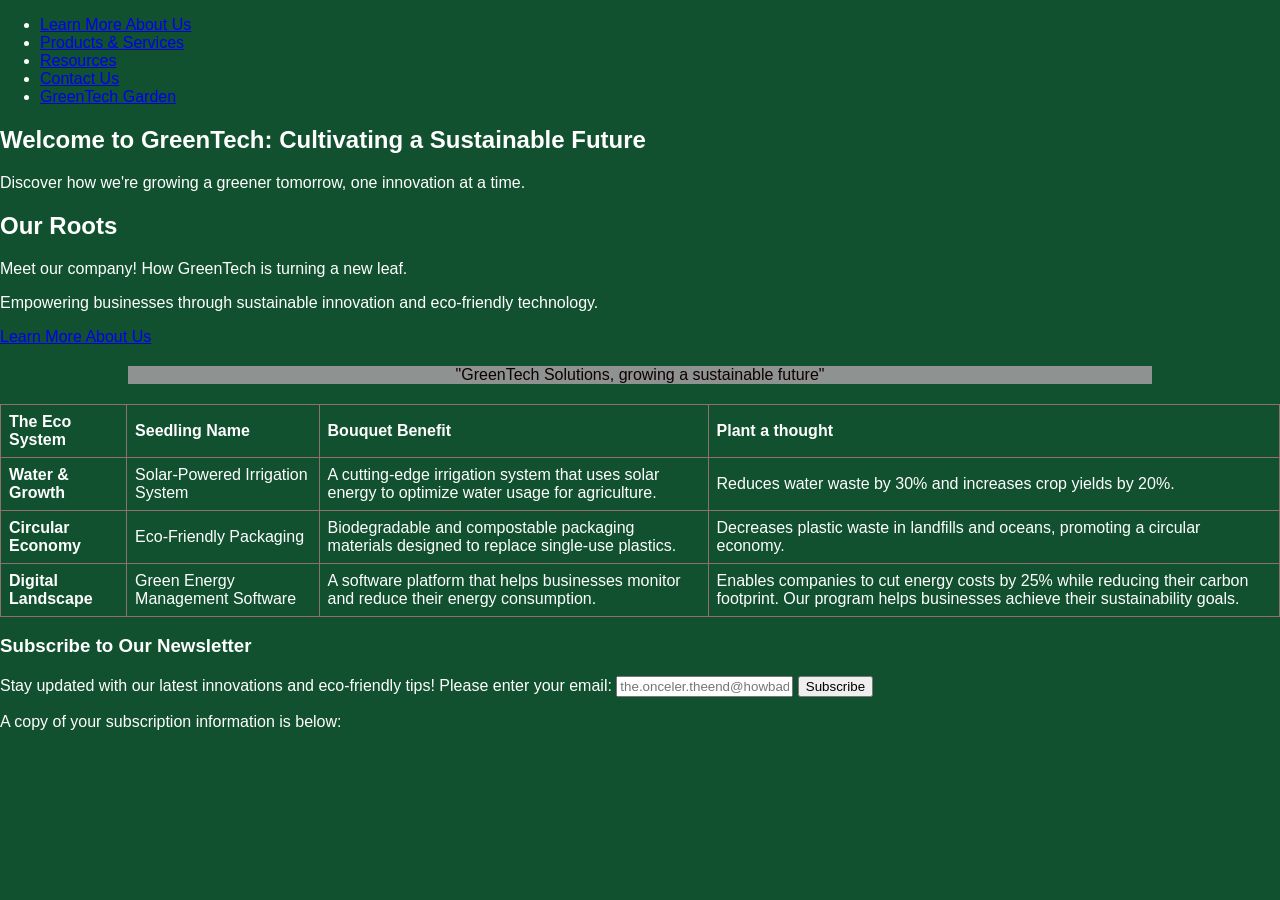
==== index.html @ 4842722d ""Oh, hi." As Cartman would say lol, I attempted to fix the issue where the table and newsletter were" ====
<!-- followed the base code from my web-project to help stremline the project -->
<!DOCTYPE html>
<html lang="en">
<head>
    <meta charset="UTF-8">
    <meta name="viewport" content="width=device-width, initial-scale=1.0">
    <title>Our Roots</title>
    <link rel="stylesheet" href="css/style.css">  
</head>
    <!--Addeed color under head-->
<body style="background-color: #12512f; color: white;" >
    <header class="top-banner">
        <nav>
            <ul> 
                <li><a href="greentech/about.html">Learn More About Us</a></li>
                <li><a href="greentech/product.html">Products & Services</a></li>
                <li><a href="greentech/blog.html">Resources</a></li>
                <li><a href="greentech/contact.html">Contact Us</a></li>
                <li><a href="greentech/greenhouse.html">GreenTech Garden</a></li>
            </ul>
        </nav>
    </header>
    <!--Need Hero Section for requirements-->
    <main>
        <section class="hero-section">
            <h1 class="hero-title">Welcome to GreenTech: Cultivating a Sustainable Future</h1>
            <p class="hero-subtitle">Discover how we're growing a greener tomorrow, one innovation at a time.</p>
            
            <h2 class="center-title">Our Roots</h2>
            <p class="centered-paragraph">Meet our company! How GreenTech is turning a new leaf. </p>
            <p class="mission-statement"> Empowering businesses through sustainable innovation and eco-friendly technology.</p>
            <div class="call-to-action">
                <a href="greentech/about.html" class="cta-button">Learn More About Us</a>
            </div>
        </section>
        <section class="table-container">
            <table class="eco-innovation-table">
                <!--Adjust caption for the table...I dont love it, but I need to focus on major features -->
                <caption>"GreenTech Solutions, growing a sustainable future"</caption>
                <thead>
                    <tr>
                        <th scope="col">The Eco System</th>
                        <th scope="col">Seedling Name</th>
                        <th scope="col">Bouquet Benefit</th>
                        <th scope="col">Plant a thought</th>
                    </tr>
                </thead>
                <tbody>
                    <tr>
                        <th scope="row">Water & Growth</th>
                        <td>Solar-Powered Irrigation System</td>
                        <td>A cutting-edge irrigation system that uses solar energy to optimize water usage for agriculture.</td>
                        <td>Reduces water waste by 30% and increases crop yields by 20%.</td>
                    </tr>
                    <tr>
                        <th scope="row"> Circular Economy</th>
                        <td>Eco-Friendly Packaging</td>
                        <td>Biodegradable and compostable packaging materials designed to replace single-use plastics.</td>
                        <td>Decreases plastic waste in landfills and oceans, promoting a circular economy.</td>
                    </tr>
                    <tr>
                        <th scope="row">Digital Landscape</th>
                        <td>Green Energy Management Software</td>
                        <td>A software platform that helps businesses monitor and reduce their energy consumption.</td>
                        <td>Enables companies to cut energy costs by 25% while reducing their carbon footprint. Our program helps businesses achieve their sustainability goals.</td>
                    </tr>
                </tbody>
                </table>
        </section>
    </main>
    <!--Need a Newsletter Section-->
    <section class="newsletter-section">
        <h3>Subscribe to Our Newsletter</h3>
        <form id="newsletter-form">
            <label for="user-email">Stay updated with our latest innovations and eco-friendly tips! Please enter your email:</label>
            <input type="email" id="user-email" placeholder="the.onceler.theend@howbadcanibe.com" required>
            <button type="submit" class="submit-button">Subscribe</button>
        </form>
        <p id="subscription-confirmation">A copy of your subscription information is below:</p>
    </section>
    <!--Need a Impact Statistics Section-->
    <script src="java/mainscript.js"></script>
</body>
</html>
---- css/style.css ----
/**copied from the styles.css file in my previous project, modified to fit the plant theme of this companies website.**/
/* Global Styles */
body {
    font-family: 'Bookman Old Style', Tahoma, Geneva, Verdana, sans-serif;
    margin: 0;
    padding: 0;
    background-color: #12512f;
    color: white
}
/* eco-innovation-table styles */
.eco-innovation-table caption {
    width: 80%;
    margin: 20px auto;
    border-collapse: collapse;
    background-color: #969796f1;
    color: rgb(13, 1, 1);
}
.eco-innovation-table {
    border-collapse: collapse;
}
.eco-innovation-table th, .eco-innovation-table td {
    border: 1px solid #8e7070;
    padding: 8px;
    text-align: left;
}
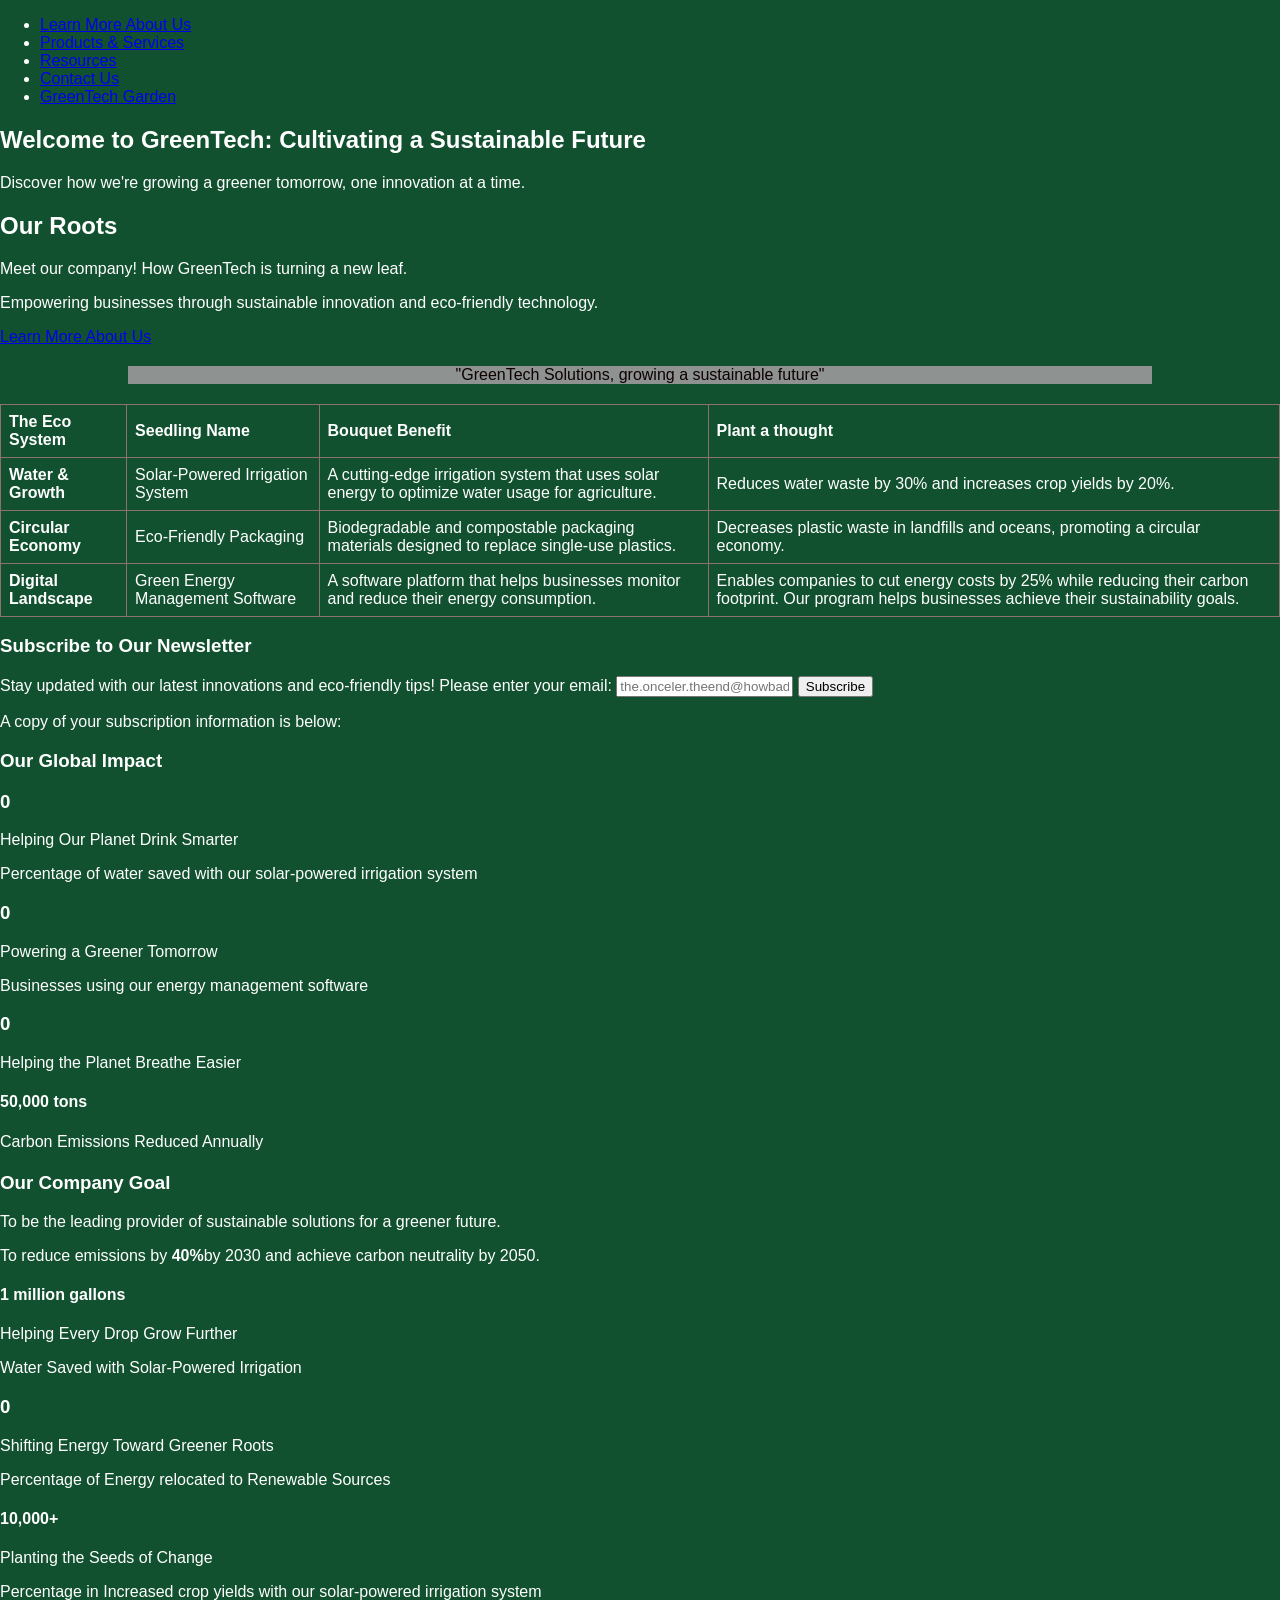
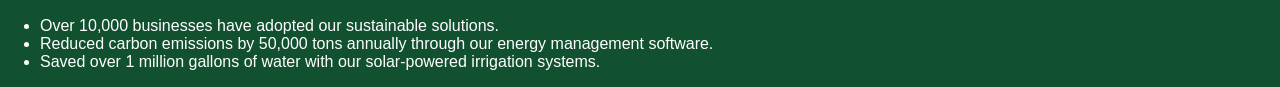
==== commit a5252e72: "I finished my South Park video, and I am now listening to the retrospective of the Cars universe.  I" ====
--- a/index.html
+++ b/index.html
@@ -79,6 +79,56 @@
         <p id="subscription-confirmation">A copy of your subscription information is below:</p>
     </section>
     <!--Need a Impact Statistics Section-->
+    <section class="impact-statistics-section">
+        <h3>Our Global Impact</h3>
+        <div class="stats-grid">
+            <div class="stat-item">
+                <h3 class="stat-number" data-target="30">0</h3>
+                <p>Helping Our Planet Drink Smarter</p>
+                <p>Percentage of water saved with our solar-powered irrigation system</p>
+            </div>
+            <div class="stat-item">
+                <h3 class="stat-number" data-target="23">0</h3>
+                <p>Powering a Greener Tomorrow</p>
+                <p>Businesses using our energy management software</p>
+            </div>
+            <div class="stat-item">
+                <h3 class="stat-number" data-target="25">0</h3>
+                <p>Helping the Planet Breathe Easier</p>
+                <h4>50,000 tons</h4>
+                <p>Carbon Emissions Reduced Annually</p>
+                <h4></h4>
+            </div>
+            <div class="company-goal">
+                <h3>Our Company Goal</h3>
+                <p>To be the leading provider of sustainable solutions for a greener future.</p>
+                <p> To reduce emissions by <strong>40%</strong>by 2030 and achieve carbon neutrality by 2050.</p>
+                <div class="goal-bar-container">
+                    <div class="goal-bar-fill" style="width: 63%;"></div>
+                </div>
+            </div>
+            <div class="stat-item">
+                <h4>1 million gallons</h4>
+                <p>Helping Every Drop Grow Further</p>
+                <p>Water Saved with Solar-Powered Irrigation</p>
+            </div>
+            <div class="stat-item">
+                <h3 class="stat-number" data-target="10">0</h3>
+                <p>Shifting Energy Toward Greener Roots</p>
+                <p>Percentage of Energy relocated to Renewable Sources</p>
+            </div>
+                <div class="stat-item">
+                    <h4>10,000+</h4>
+                    <p>Planting the Seeds of Change</p>
+                    <p>Percentage in Increased crop yields with our solar-powered irrigation system</p>
+                </div>
+        </div>
+        <ul>
+            <li>Over 10,000 businesses have adopted our sustainable solutions.</li>
+            <li>Reduced carbon emissions by 50,000 tons annually through our energy management software.</li>
+            <li>Saved over 1 million gallons of water with our solar-powered irrigation systems.</li>
+        </ul>
+    </section> 
     <script src="java/mainscript.js"></script>
 </body>
 </html>
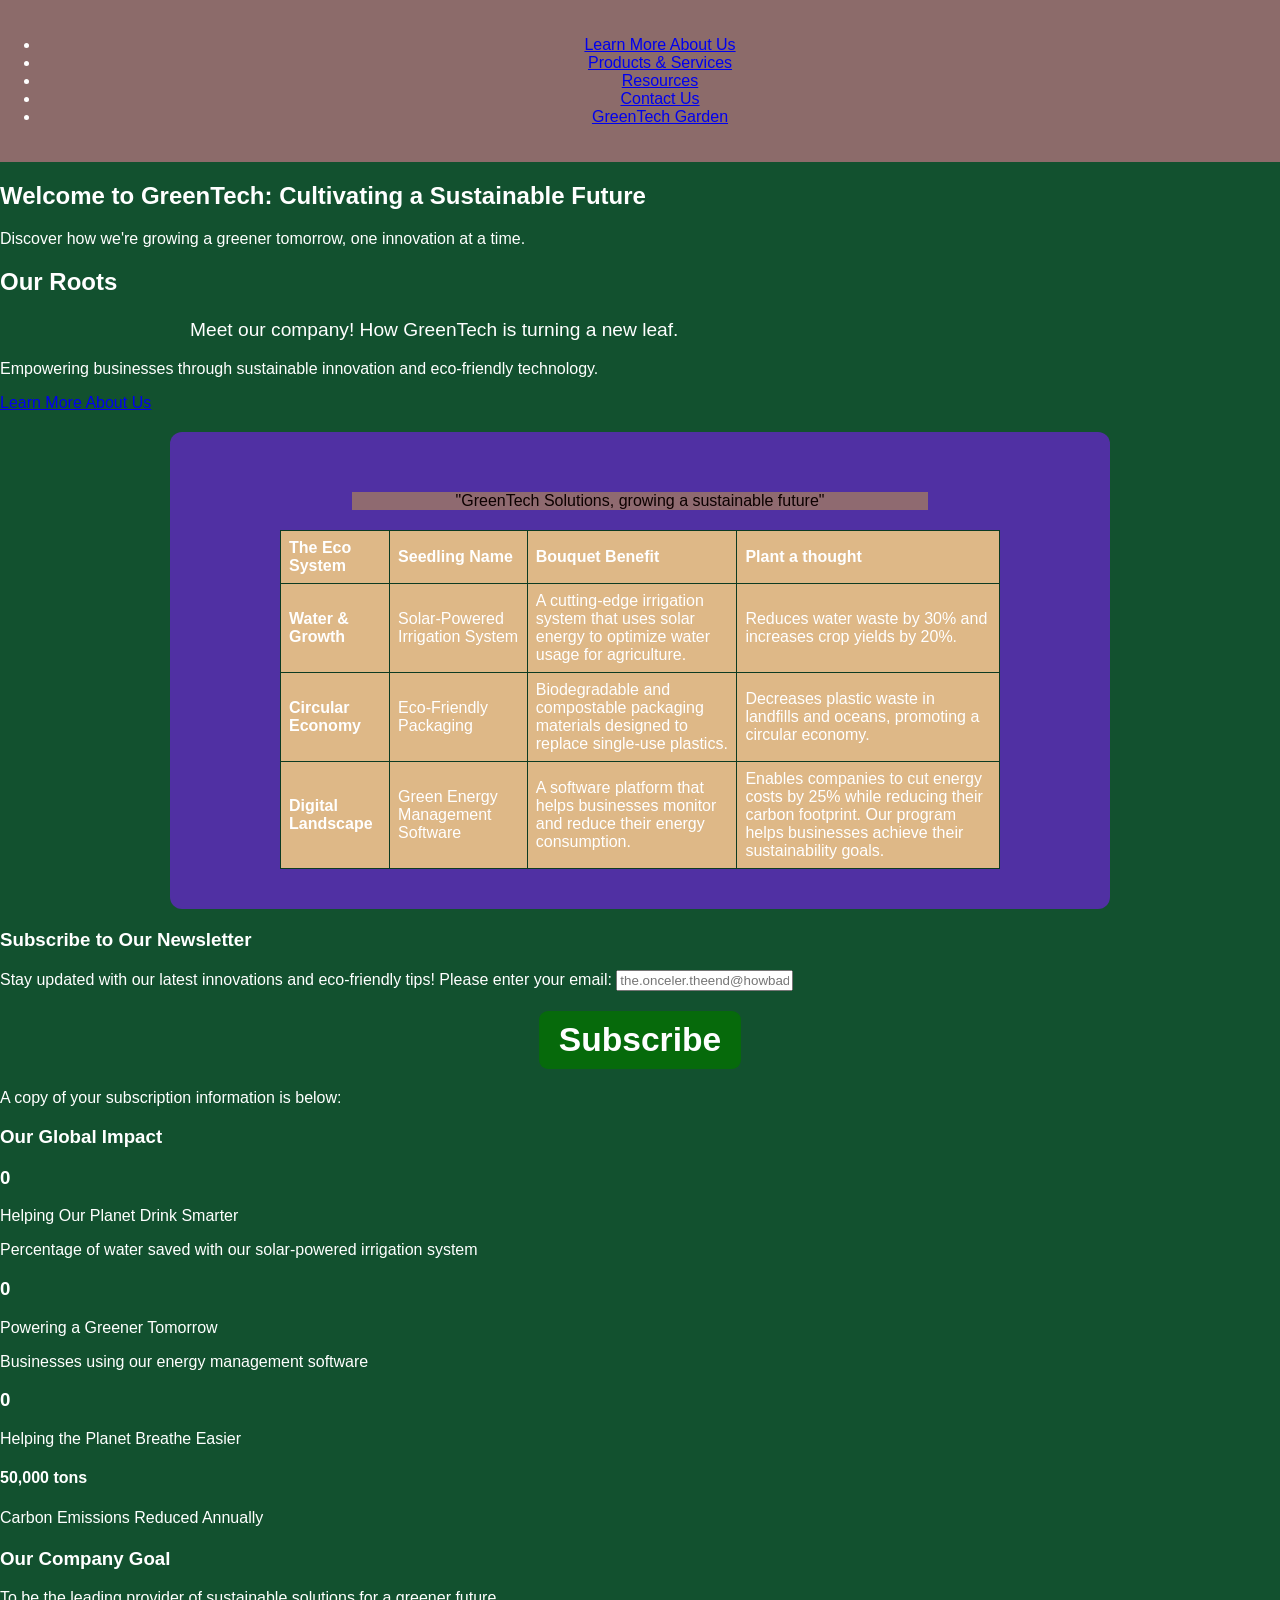
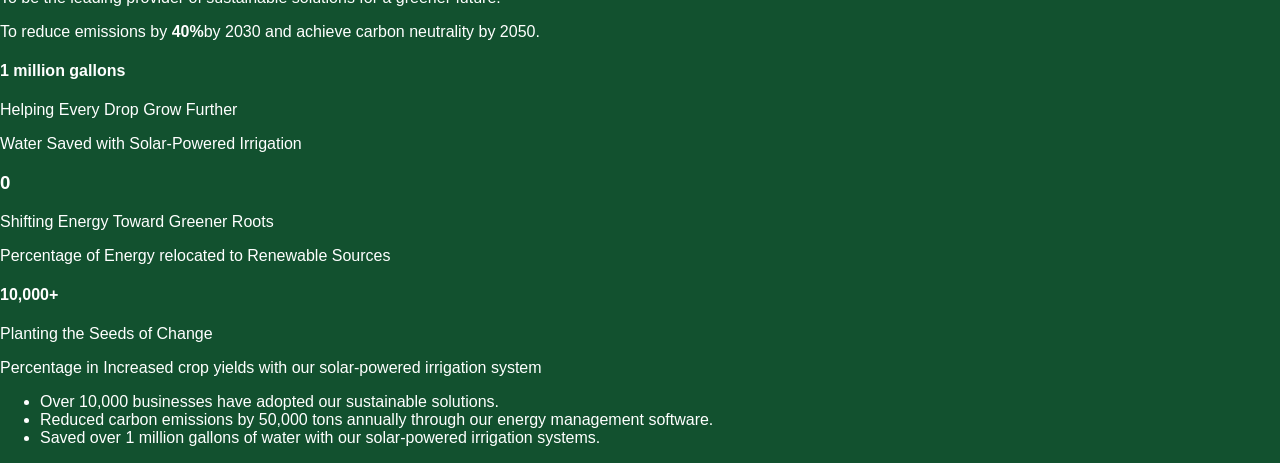
==== commit 70d3188a: "Okay, so I messed with the CSS and now the nav bar is this horrible, screaming purple that I can’t e" ====
--- a/index.html
+++ b/index.html
@@ -22,10 +22,12 @@
     </header>
     <!--Need Hero Section for requirements-->
     <main>
-        <section class="hero-section">
+        <div class="content-container">
+            <section class="hero-section">
             <h1 class="hero-title">Welcome to GreenTech: Cultivating a Sustainable Future</h1>
             <p class="hero-subtitle">Discover how we're growing a greener tomorrow, one innovation at a time.</p>
-            
+            </section>
+        <section class="about-section">
             <h2 class="center-title">Our Roots</h2>
             <p class="centered-paragraph">Meet our company! How GreenTech is turning a new leaf. </p>
             <p class="mission-statement"> Empowering businesses through sustainable innovation and eco-friendly technology.</p>
@@ -129,6 +131,9 @@
             <li>Saved over 1 million gallons of water with our solar-powered irrigation systems.</li>
         </ul>
     </section> 
+    </div>
+    </main>
+    <!--Need a Footer Section-->
     <script src="java/mainscript.js"></script>
 </body>
 </html>
--- a/css/style.css
+++ b/css/style.css
@@ -4,22 +4,314 @@
     font-family: 'Bookman Old Style', Tahoma, Geneva, Verdana, sans-serif;
     margin: 0;
     padding: 0;
-    background-color: #12512f;
+    background-color: #0a543b;
     color: white
 }
 /* eco-innovation-table styles */
+.top-banner {
+    background-color: #946e6ef1;
+    color: white;
+    text-align: center;
+    padding: 20px 0;
+}
 .eco-innovation-table caption {
     width: 80%;
     margin: 20px auto;
     border-collapse: collapse;
-    background-color: #969796f1;
+    background-color: #946e6ef1;
     color: rgb(13, 1, 1);
 }
 .eco-innovation-table {
     border-collapse: collapse;
+    margin: 20px auto;
+    width: 80%;
 }
 .eco-innovation-table th, .eco-innovation-table td {
-    border: 1px solid #8e7070;
+    border: 1px solid #0d3b22;
     padding: 8px;
     text-align: left;
-}+    background-color: burlywood;
+}
+/* About Page Us Growth in the Details Section */
+.story-section {
+    display: flex;
+    flex-wrap: wrap;
+    text-align: center;
+    gap: 20px;
+    justify-content: center;
+    margin-top: 20px;
+    padding: 20px;
+}
+.centered-paragraph {
+    max-width: 900px;
+    margin: 10px auto;
+    font-size: 1.2em;
+    line-height: 1.5;
+}   
+.team-grid {
+    display: flex;
+    flex-wrap: wrap;
+    gap: 20px;
+    justify-content: center;
+    margin-top: 20px;
+}
+/* Growth in the Details Section, for individual team member cards */
+.team-card {
+    background-color: #946e6ef1;
+    color: rgb(245, 239, 239);
+    border-radius: 12px;
+    padding: 20px;
+    width: 250px;
+    text-align: center;
+}
+.team-card img {
+    width: 150px;
+    height: 150px;
+    border-radius: 50%;
+    margin-bottom: 15px;
+    object-fit: cover;
+}
+/*Growth in the Details Section, for the timeline */
+.timeline-container {
+    position: relative;
+    max-width: 800px;
+    margin: 40px auto;
+    text-align: left;
+}
+.timeline-list {
+    max-width: fit-content;
+    text-align: left;
+    text-decoration: wavy;
+    line-height: 2.0;
+}
+/* Product Page Styles */
+.product-image {
+    width: 100%;
+    height: auto;
+    object-fit: cover;
+    display: block;
+    border-radius: 8px;
+    margin: 10px auto;
+}
+.product-card {
+    background-color: #8838a7f1;
+    color: rgb(11, 2, 2);
+    border-radius: 12px;
+    text-align: center;
+    flex: 1 1 300px;
+    padding: 20px;
+    margin-bottom: 30px;  
+    box-shadow: 0 5px 15px rgba(0, 0, 0, 0.3); 
+    display: flex;
+    flex-direction: column;
+    justify-content: flex-start;
+}
+.product-grid {
+    display: flex;
+    flex-wrap: wrap;
+    gap: 20px;
+    justify-content: center;
+    margin-top: 20px;
+}
+.table-container {
+    margin: 20px auto;
+    max-width: 900px;
+    padding: 20px;
+    background-color: #542faaf1;
+    border-radius: 12px;
+}
+.comparison-table {
+    width: 100%;
+    max-width: 900px;
+    margin: 20px auto;
+    border-collapse: collapse;
+    background-color: #542faaf1;
+    color: rgb(13, 1, 1);
+}
+.comparison-table th{
+    border: 1px solid #5508a2;
+    padding: 12px;
+    text-align: left;
+}
+.comparison-table td {
+    border: 1px solid #5a22a8;
+    padding: 12px;
+    text-align: left;
+}
+.comparison-table tr:nth-child(even) {
+    background-color: #d9d9d9;
+}
+.product-card:hover {
+    transform: translateY(-5px);
+    box-shadow: 0 10px 20px rgba(154, 36, 36, 0.4);
+    transition: transform 0.3s ease, box-shadow 0.3s ease;
+}
+/* Search and Filter Styles */
+.filter-buttons {
+    background-color: yellow;
+    text-align: center;
+    border: none;
+    padding: 10px 20px;
+    margin: 20px auto;
+    border-radius: 5px;
+    cursor: pointer;
+    transition: background 0.3s ease;
+}
+.filter-buttons:hover {
+    background-color: #ffcc00;
+}
+/* Search input styles */
+.search-input {
+    display: block;
+    margin: 20px auto;
+    padding: 10px;
+    width: 80%;
+    max-width: 500px;
+    border: 1px solid #e82828;
+    border-radius: 8px;
+}
+/*Contact Page Styles */
+.contact-intro {
+    max-width: 900px;
+    margin: 20px auto;
+    padding: 20px;
+    text-align: center;
+}
+.contact-form-container {
+    background-color: #8e2db4f1;
+    color: rgb(13, 1, 1);
+    border-radius: 12px;
+    padding: 20px;
+    max-width: 600px;
+    margin: 20px auto;
+}
+.contact-form-container form {
+    display: flex;
+    flex-direction: column;
+}
+.contact-form-container label {
+    margin-bottom: 15px;
+    font-weight: bold;
+}
+.contact-form-container input, .contact-form-container textarea {
+    padding: 10px;
+    border: 2px solid #e82828;
+    border-radius: 8px;
+    margin-bottom: 20px;
+    font-size: 2em;
+}
+.contact-form-container button.submit-button {
+    margin-top: 20px;
+    padding: 13px;
+    background-color:yellow;
+    color: #12512f;
+    border: none;
+    border-radius: 9px;
+    cursor: pointer;
+    font-weight: bold;
+    transition:background 0.3s ease;
+}
+.contact-form-container button.submit-button:hover {
+    background-color: #ffcc00;
+}
+/* The Sustainability Quiz Styles */
+.quiz-section {
+    background-color: darkorchid;
+    border-radius: 20px;
+    padding: 20px;
+    max-width: 800px;
+    margin: 40px auto;
+}
+.quiz-section h2 {
+    text-align: center;
+    margin-bottom: 20px;
+    color:hsl(from color h s l)
+}
+.quiz-section ol {
+    list-style-type: decimal;
+    padding-left: 20px;
+}  
+.quiz-section li {
+    margin-bottom: 20px;
+}
+.quiz-section label {
+    display: block;
+    margin-top: 10px;
+    cursor: pointer;
+}
+.submit-button {
+    display: block;
+    margin: 20px auto;
+    padding: 10px 20px;
+    font-size: 2.1em;
+    background-color: rgb(6, 106, 11);
+    color : white;
+    border: none;
+    border-radius: 9px;
+    cursor: pointer;
+    font-weight: bold;
+    transition: background 0.3s ease;
+}
+.submit-button:hover {
+    background-color: #ad22e9;
+}
+/*GardenGreenhouse Game Styles*/
+#garden-game {
+    padding: 20px;
+    max-width: 800px;
+    margin: 40px auto;
+    font-family: Bookman Old Style, Tahoma, Geneva, Verdana, sans-serif;
+}
+.buildings {
+    display: flex;
+    gap: 20px;
+    margin: 20px 0;
+}
+.building {
+    flex: 1;
+    display: flex;
+    flex-direction: column;
+    align-items: center;
+    gap: 10px;
+}
+.roof {
+    background-color: blue;
+    height: 200px;
+    width: 300px;
+    margin-top: 10px;
+    position: relative;
+    border-radius: 5px;
+    cursor: pointer;
+    overflow: hidden;
+    border: 2px solid #e82828;
+}
+.flower {
+    width: 30px;
+    height: 30px;
+    background-color: rgb(115, 8, 222);
+    border-radius: 50%;
+    position: absolute;
+    transform: translate(-50%,-50%);
+    border: 2px solid #e82828;
+    border-style: groove;
+}
+#gameMessage {
+    text-align: center;
+    font-size: 1.5em;
+    margin-top: 20px;
+    font-weight: bold;
+    color: rgb(13, 1, 1);
+}
+#round{
+    font-weight: bold;
+    color: rgb(6, 106, 11);
+}
+#garden-game button {
+    padding: 20px;
+    max-width: 900px;
+    margin: 40px auto;
+    font-family: Old Bookman, Tahoma, Geneva, Verdana, sans-serif;
+    background-color: dark green;
+    border-radius: 12;
+    box-shadow: 0 5px 15px rgba(0, 0, 0, 0.3);
+}
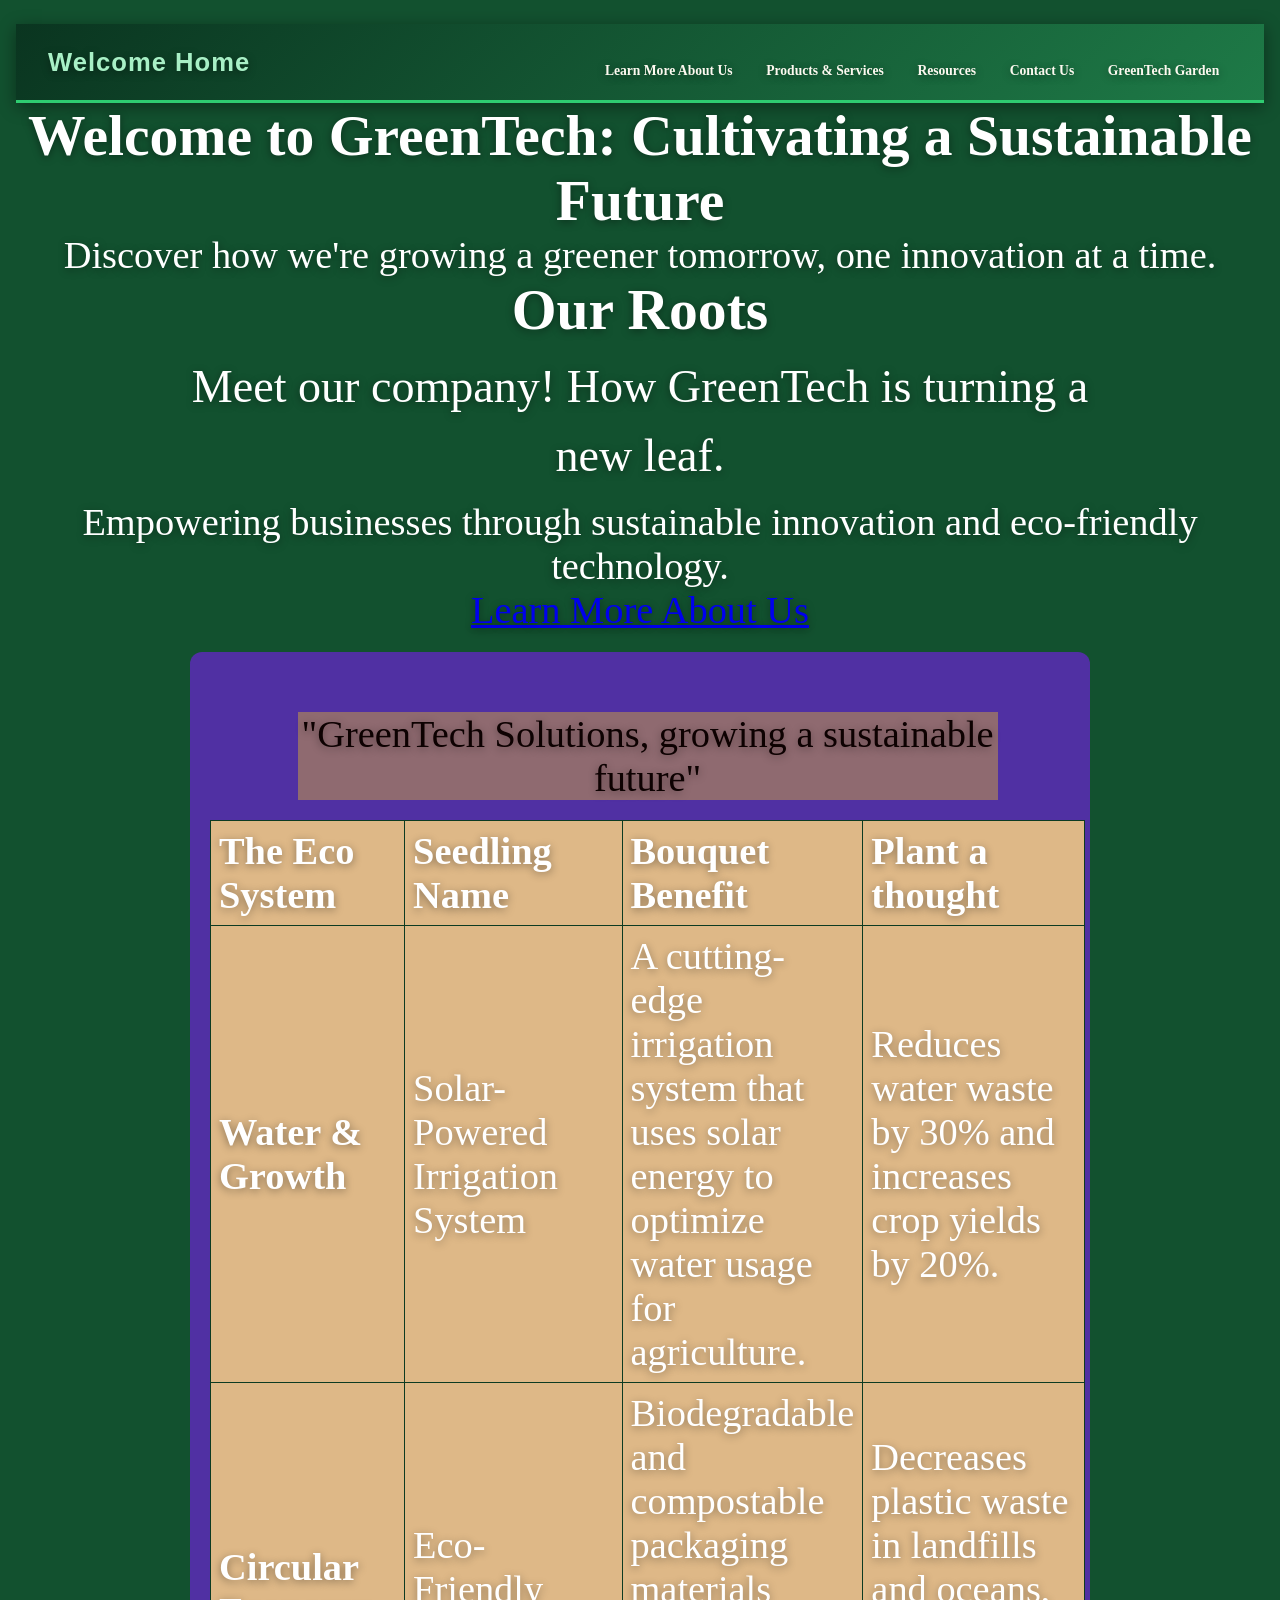
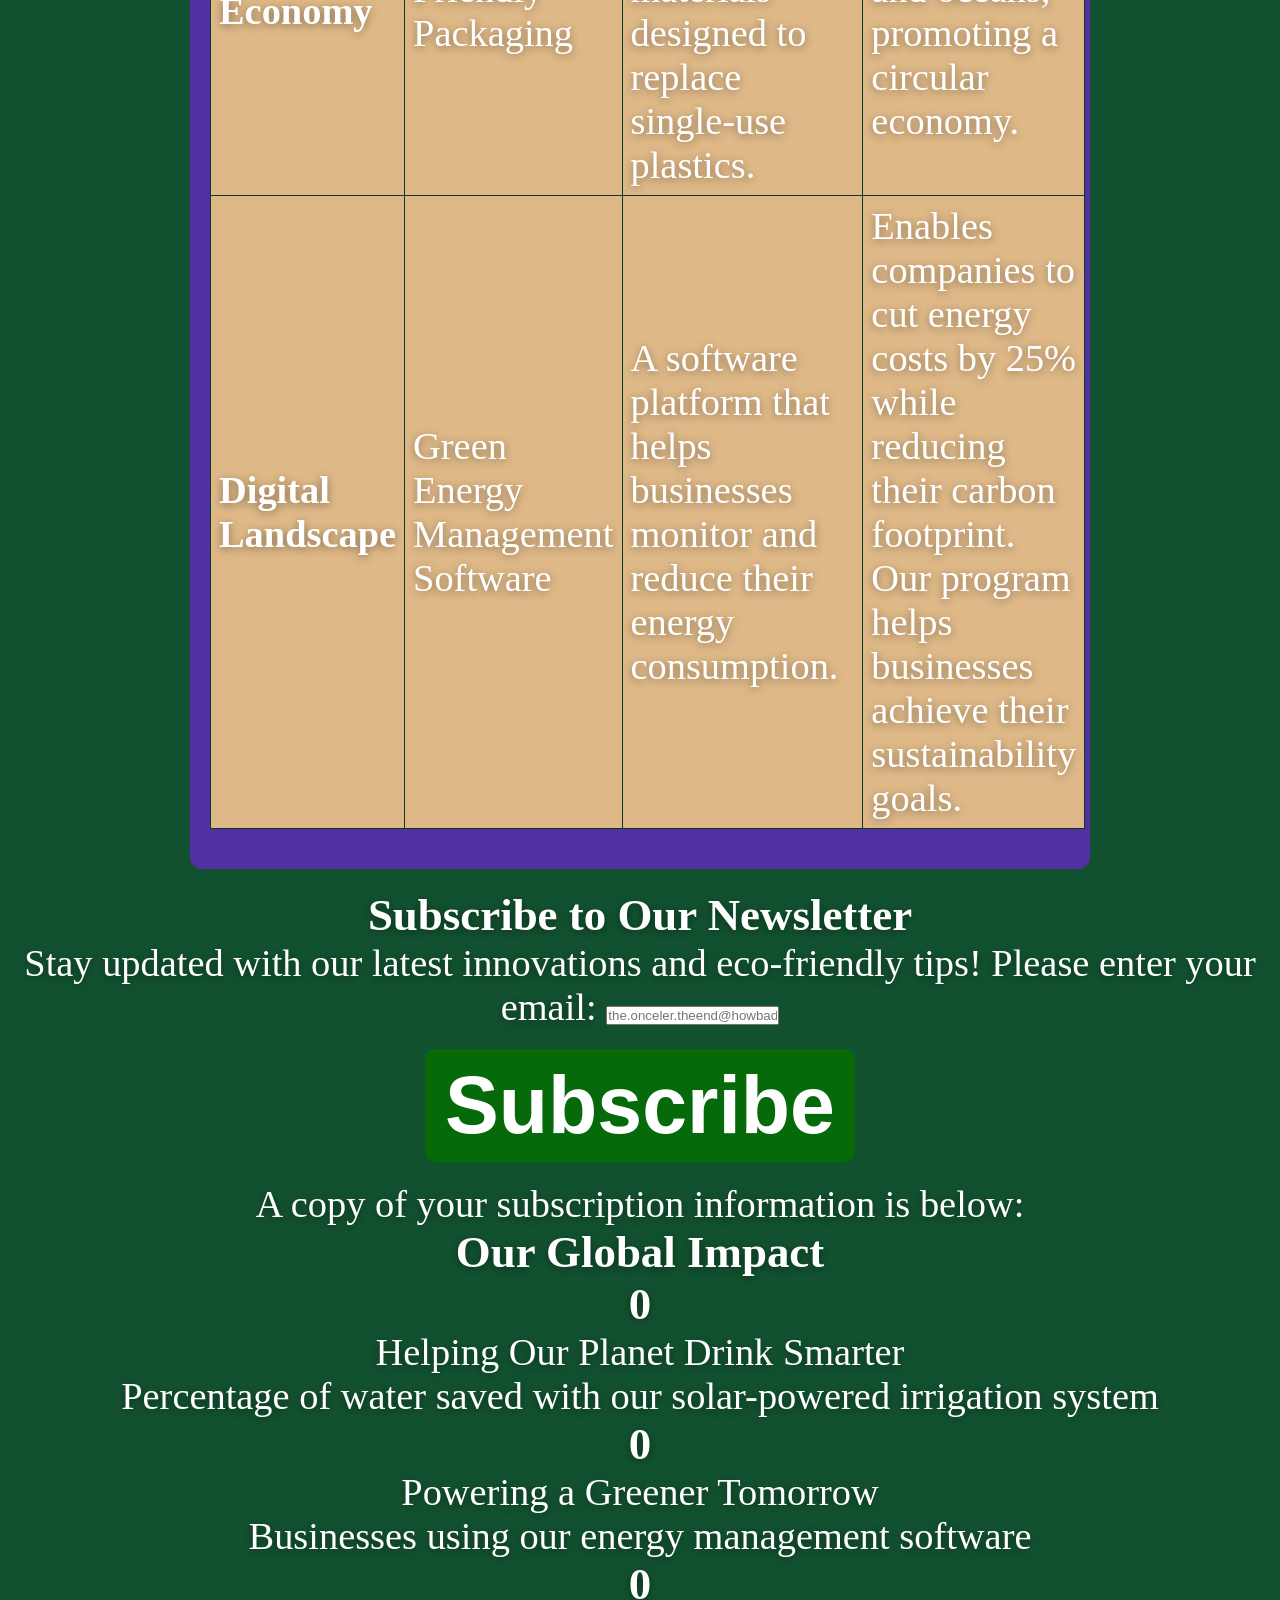
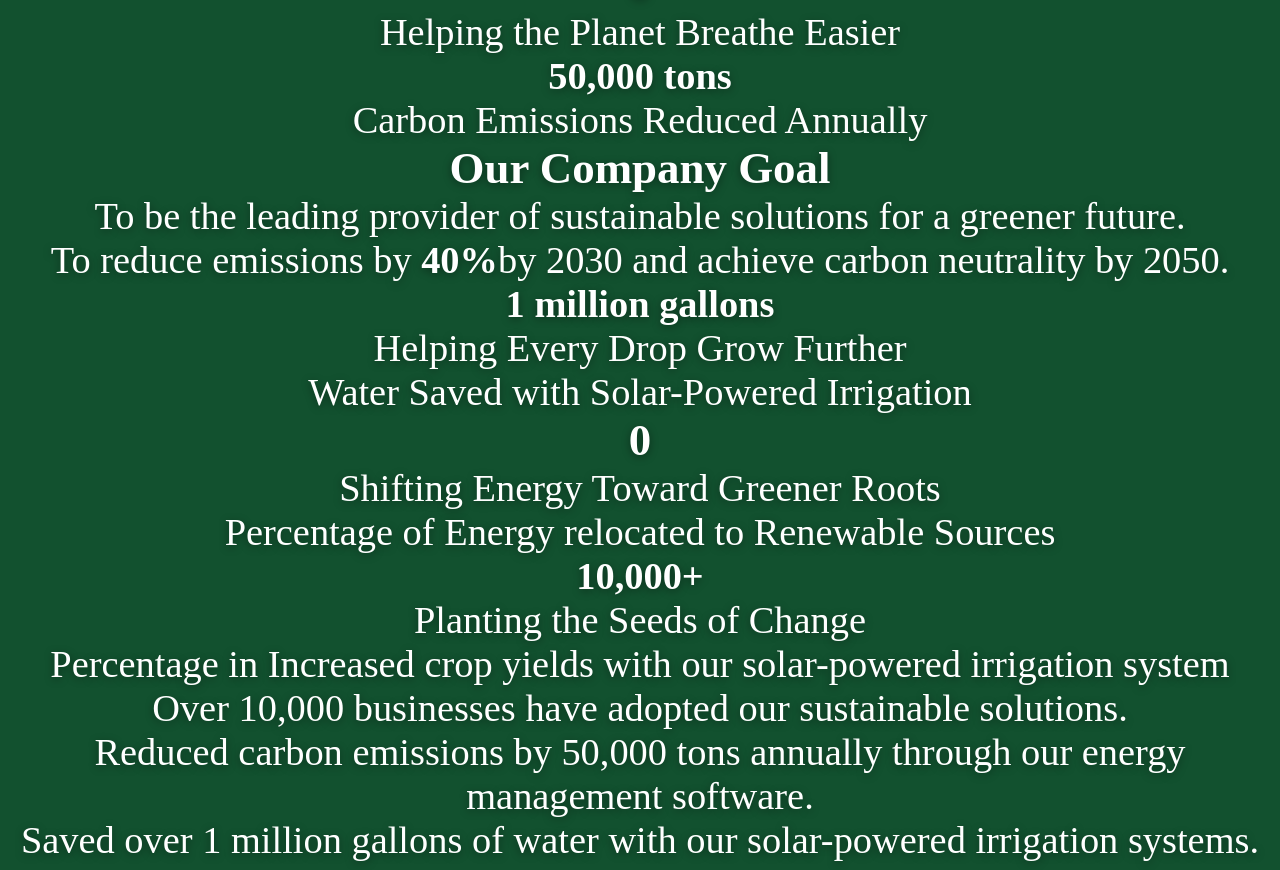
==== commit 1254e4c6: "I was coding on my big computer and then pulled up the website on my Surface, and I definitely need " ====
--- a/index.html
+++ b/index.html
@@ -5,11 +5,12 @@
     <meta charset="UTF-8">
     <meta name="viewport" content="width=device-width, initial-scale=1.0">
     <title>Our Roots</title>
-    <link rel="stylesheet" href="css/style.css">  
+    <link rel="stylesheet" href="../css/style.css">  
 </head>
     <!--Addeed color under head-->
 <body style="background-color: #12512f; color: white;" >
     <header class="top-banner">
+        <h1>Welcome Home</h1>
         <nav>
             <ul> 
                 <li><a href="greentech/about.html">Learn More About Us</a></li>
@@ -130,10 +131,8 @@
             <li>Reduced carbon emissions by 50,000 tons annually through our energy management software.</li>
             <li>Saved over 1 million gallons of water with our solar-powered irrigation systems.</li>
         </ul>
-    </section> 
     </div>
-    </main>
-    <!--Need a Footer Section-->
+    </section>
     <script src="java/mainscript.js"></script>
 </body>
 </html>
--- a/css/style.css
+++ b/css/style.css
@@ -2,17 +2,48 @@
 /* Global Styles */
 body {
     font-family: 'Bookman Old Style', Tahoma, Geneva, Verdana, sans-serif;
-    margin: 0;
-    padding: 0;
-    background-color: #0a543b;
-    color: white
-}
+    text-align: center;
+    font-size: 2.4rem;
+    padding: 1.5rem 1rem 0.5rem;
+    text-shadow: 0 2px 8px rgba(0,0,0,0.4);
+    color: var(--green-pale);
+}
+/*home page centering*/
+.center-content {
+    display: flex;
+    flex-direction: column;
+    justify-content: center;
+    align-items: center;
+    text-align: center;
+    min-height: 80vh;
+    padding: 20px;
+}
+.center-content h1 {
+    font-size: 2.5em;
+    margin-bottom: 20px;
+}
+.center-content p {
+    font-size: 1.2em;
+    max-width: 600px;
+}
+
 /* eco-innovation-table styles */
 .top-banner {
-    background-color: #946e6ef1;
-    color: white;
-    text-align: center;
-    padding: 20px 0;
+    background: linear-gradient(135deg, #0a3520 0%, #1e7a47 100%);
+    padding: 1rem 2rem;
+    display: flex;
+    align-items: center;
+    justify-content: space-between;
+    flex-wrap: wrap;
+    gap: 0.75rem;
+    border-bottom: 3px solid var(--green-light);
+    box-shadow: 0 4px 16px rgba(0,0,0,0.4);
+}
+.top-banner h1 {
+    font-family:'Franklin Gothic Medium', 'Arial Narrow', Arial, sans-serif;
+    font-size: 1.6rem;
+    color: var(--green-pale);
+    letter-spacing: 1px;
 }
 .eco-innovation-table caption {
     width: 80%;
@@ -255,63 +286,270 @@
 .submit-button:hover {
     background-color: #ad22e9;
 }
+/* Navagation bar Adjustment*/
+nav ul {
+    list-style-type: none;
+    display:flex ;
+    gap: 0.5rem;
+    flex-wrap: wrap;
+}
+nav ul li a {
+    color: var(--cream);
+    text-decoration: wavy;
+    font-size: 0.85rem;
+    font-weight: 600;
+    padding: 0.35rem 0.8rem;
+    border-radius: 20px;
+    transition: background 0.2s, color 0.2s;
+
+}
+
 /*GardenGreenhouse Game Styles*/
+/* Restarted the css to see if that makes the game interactive, copy and pasted some of hwat i previously had written*/
+*, *::before, *::after {
+    box-sizing: border-box; margin:0; padding: 0; 
+}
+:root {
+    --green-dark: #12512f;
+    --green-mid: #1e7a47;
+    --green-light:#2ecc71;
+    --green-pale:#a8f0c6;
+    --soil: #5c3d1e;
+    --soil-light:#7a5230;
+    --cream:#fdf9f0;
+    --gold: #f5c842;
+    --text-dark:#1a2e1a;
+    --radius: 15px;
+    --shadow: 0 4px 20 px rgba(0,0,0,0.25)
+
+
+}
+body {
+    background-color: var(--green-dark);
+    color: var(--cream);
+    font-family: 'Times New Roman', sans-serif;
+    min-height: 100vh;
+}
+/*Garden set up, moved over from previous css*/
 #garden-game {
-    padding: 20px;
-    max-width: 800px;
-    margin: 40px auto;
-    font-family: Bookman Old Style, Tahoma, Geneva, Verdana, sans-serif;
-}
-.buildings {
-    display: flex;
-    gap: 20px;
-    margin: 20px 0;
-}
-.building {
-    flex: 1;
+  max-width: 1100px;
+  margin: 1.5rem auto 3rem;
+  padding: 0 1rem;
+}
+#garden-game > h2{
+    font-family: 'Trebuchet MS', 'Lucida Sans Unicode', 'Lucida Grande', 'Lucida Sans', Arial, sans-serif;
+    font-size: 1.9rem;
+    color: var(--gold);
+    text-align: center;
+    margin-bottom: 0.5 rem;
+}
+#garden-game > p{
+    text-align: center;
+    font-size: 1rem;
+    color: var(--green-pale);
+    max-width: 700 px;
+    margin: 0 auto 0.6rem;
+    line-height: 1.6;
+}
+/* label*/ 
+.season-label {
+text-align: center;
+font-size: 1rem;
+font-weight: 700;
+color: var(--gold);
+margin: 0.25rem 0 1.25rem;
+letter-spacing: 0.5px;
+}
+/*Plant Options*/
+.selector-panel{
+    background:linear-gradient (135deg, #0f3d22, #1a5e35);
+    border: 2px solid var(--green-mid);
+    border-radius:var(--radius);
+    padding: 1rem 1.25rem;
+    margin-bottom: 1.5rem;
+    box-shadow:var(--shadow);
+}
+.selector-panel h3{
+    font-family: 'Times New Roman', Times, serif;
+    font-size: 1.1rem;
+    color:var(--green-pale);
+    margin-bottom: 0.75rem;
+}
+#plantSelector {
+    display: flex;
+    flex-wrap: wrap;
+    gap: 0.5rem;
+}
+.plant-btn {
+    background: var(--soil);
+    border: 2px solid var(--soil-light);
+    border-radius: 10px;
+    padding: 0.45rem 0.75rem;
+    cursor: pointer;
     display: flex;
     flex-direction: column;
     align-items: center;
-    gap: 10px;
-}
-.roof {
-    background-color: blue;
-    height: 200px;
-    width: 300px;
-    margin-top: 10px;
-    position: relative;
-    border-radius: 5px;
+    gap: 2px;
+    transition: transform 0.15s, border-color 0.15s, background 0.15s;
+    color: var(--cream);
+    font-family:'Franklin Gothic Medium', 'Arial Narrow', Arial, sans-serif;
+}
+.plant-btn:hover{
+    transform: translateY(-3px) scale(1.06);
+    border-color:var(--green-light);
+    background: var(--soil-light)
+}
+.plant-btn.selected {
+    border-color: var(--gold);
+    background: #3a2200;
+    box-shadow: 0 0 0 3px rgba(245, 200, 66, 0.35);
+}
+.plant-emoji{
+    font-size: 1.6rem; line-height: 1;
+}
+.plant-label {
+    font-size: 0.65rem; font-weight:700;
+    color: var(--green-pale); text-align:center;
+}
+/*Building layout copied from previous codef rom last night*/
+.buildings {
+  display: grid;
+  grid-template-columns: 1fr 1fr;
+  gap: 1.25rem;
+  margin-bottom: 1.25rem;
+}
+@media (max-width: 700px)
+{
+    .buildings {grid-template-columns:1fr;
+    }
+}
+/*Seperate building cards copied from old layout*/
+.building {
+  background: linear-gradient(160deg, #0f3d22 0%, #163e27 100%);
+  border: 2px solid var(--green-mid);
+  border-radius: var(--radius);
+  padding: 1rem;
+  box-shadow: var(--shadow);
+}
+.building h3{
+    font-family: 'Trebuchet MS', 'Lucida Sans Unicode', 'Lucida Grande', 'Lucida Sans', Arial, sans-serif;
+    font-size: 0.85rem;
+    color: var(--gold);
+    margin-bottom: 0.4rem;
+}
+/*Flower counter brought over from deleted css*/
+.flower-count {
+  font-size: 0.9rem;
+  font-weight: 700;
+  color: var(--cream);
+  margin-bottom: 0.65rem;
+}
+.flower-count span{
+    color:var(--gold);
+
+    }
+.flower-count span{
+    color: var(--gold);
+    font-size: 1.05rem;
+}
+/* Roof details copied and adjusted from last css*/
+.roof-grid {
+  display: grid;
+  min-height: 180px;
+  background: #1a4a2a;
+  border: 2px solid var(--green-light);
+  border-radius: 8px;
+  overflow: hidden;
+  position: relative;
+  transition: border-color 0.6s ease;
+  margin-top: 0.5rem;
+}
+.roof-title{
+    aspect-ratio: 1;
+    background: #1a4a2a;
+    border: 1px solid #2a6040;
+    display: flex;
+    align-items: center;
+    justify-content: center;
+    font-size: 1.2rem;
+    cursor:pointer;
+    transition: background 0.15s, transform 01s;
+    user-select: none;
+    position:relative;
+}
+/*add roof titles for the flowers to go*/
+.roof-title:hover{
+    background: #255c35;
+    z-index: 1;
+}
+.roof-title.planted{
+    background: #1e5c35;
+}
+.roof-title.pop {
+    animation: pop 0.3s ease forwards;
+}
+/*Add plants to roof*/
+@keyframes pop {
+    0% {transform:scale(0.5); opacity:0.5}
+    60%  { transform: scale(1.25); }
+     100% { transform: scale(1);   opacity: 1; }
+}
+/*Game controls*/
+.round-controls{
+    display:flex;
+    align-items: center;
+    justify-content: center;
+    gap: 1.25rem;
+    flex-wrap: wrap;
+    margin-bottom: 0.75rem;
+}
+.round-info{
+    font-size: 1rem;
+    font-weight: 700;
+    color:var(--green-pale);
+}
+.round-info span {
+    color:var(--gold);
+    font-size:1.15rem;
+}
+/*copied for next round commands from previous css*/
+#nextRound{
+    background: var(--green-light);
+    color: var(--text-dark);
+    border: none;
+    border-radius: 24px;
+    padding: 0.6rem 1.6rem;
+    font-family:'Times New Roman', cursive;
+    font-size: 1rem;
     cursor: pointer;
-    overflow: hidden;
-    border: 2px solid #e82828;
-}
-.flower {
-    width: 30px;
-    height: 30px;
-    background-color: rgb(115, 8, 222);
-    border-radius: 50%;
-    position: absolute;
-    transform: translate(-50%,-50%);
-    border: 2px solid #e82828;
-    border-style: groove;
-}
-#gameMessage {
-    text-align: center;
-    font-size: 1.5em;
-    margin-top: 20px;
-    font-weight: bold;
-    color: rgb(13, 1, 1);
-}
-#round{
-    font-weight: bold;
-    color: rgb(6, 106, 11);
-}
-#garden-game button {
-    padding: 20px;
-    max-width: 900px;
-    margin: 40px auto;
-    font-family: Old Bookman, Tahoma, Geneva, Verdana, sans-serif;
-    background-color: dark green;
-    border-radius: 12;
-    box-shadow: 0 5px 15px rgba(0, 0, 0, 0.3);
-}
+    letter-spacing: 0.5px;
+    box-shadow: 0 4px 12px rgba(46, 204, 113, 0.35);
+    transition: background 0.2s, transform 0.15s, box-shadow 0.2s;
+}
+#nextRound:hover{
+    background:var(--gold);
+    transform: translateY(-2px);
+    box-shadow: 0 6px 18px rgba(245,200,66,0.45)
+}
+#nextRound:active { transform: translateY(0)}
+/*present game message*/
+#gameMessage{
+    text-align: center;
+    font-size: 0.95rem;
+    font-weight: 600;
+    color: var(--green-pale);
+    min-height: 1.4rem;
+    padding: 0 1rem;
+}
+/*end of game*/
+@keyframes confettiFall{
+    0% {transform: translateY(-60px) rotate(0deg); opacity: 1;}
+    100% {transform: translateY(100vh) rotate(720deg); opacity:0;}
+}
+.confetti-piece {
+    position: fixed;
+    top: 0;
+    pointer-events: none;
+    z-index: 9999;
+    animation: confettiFall linear forwards;
+}
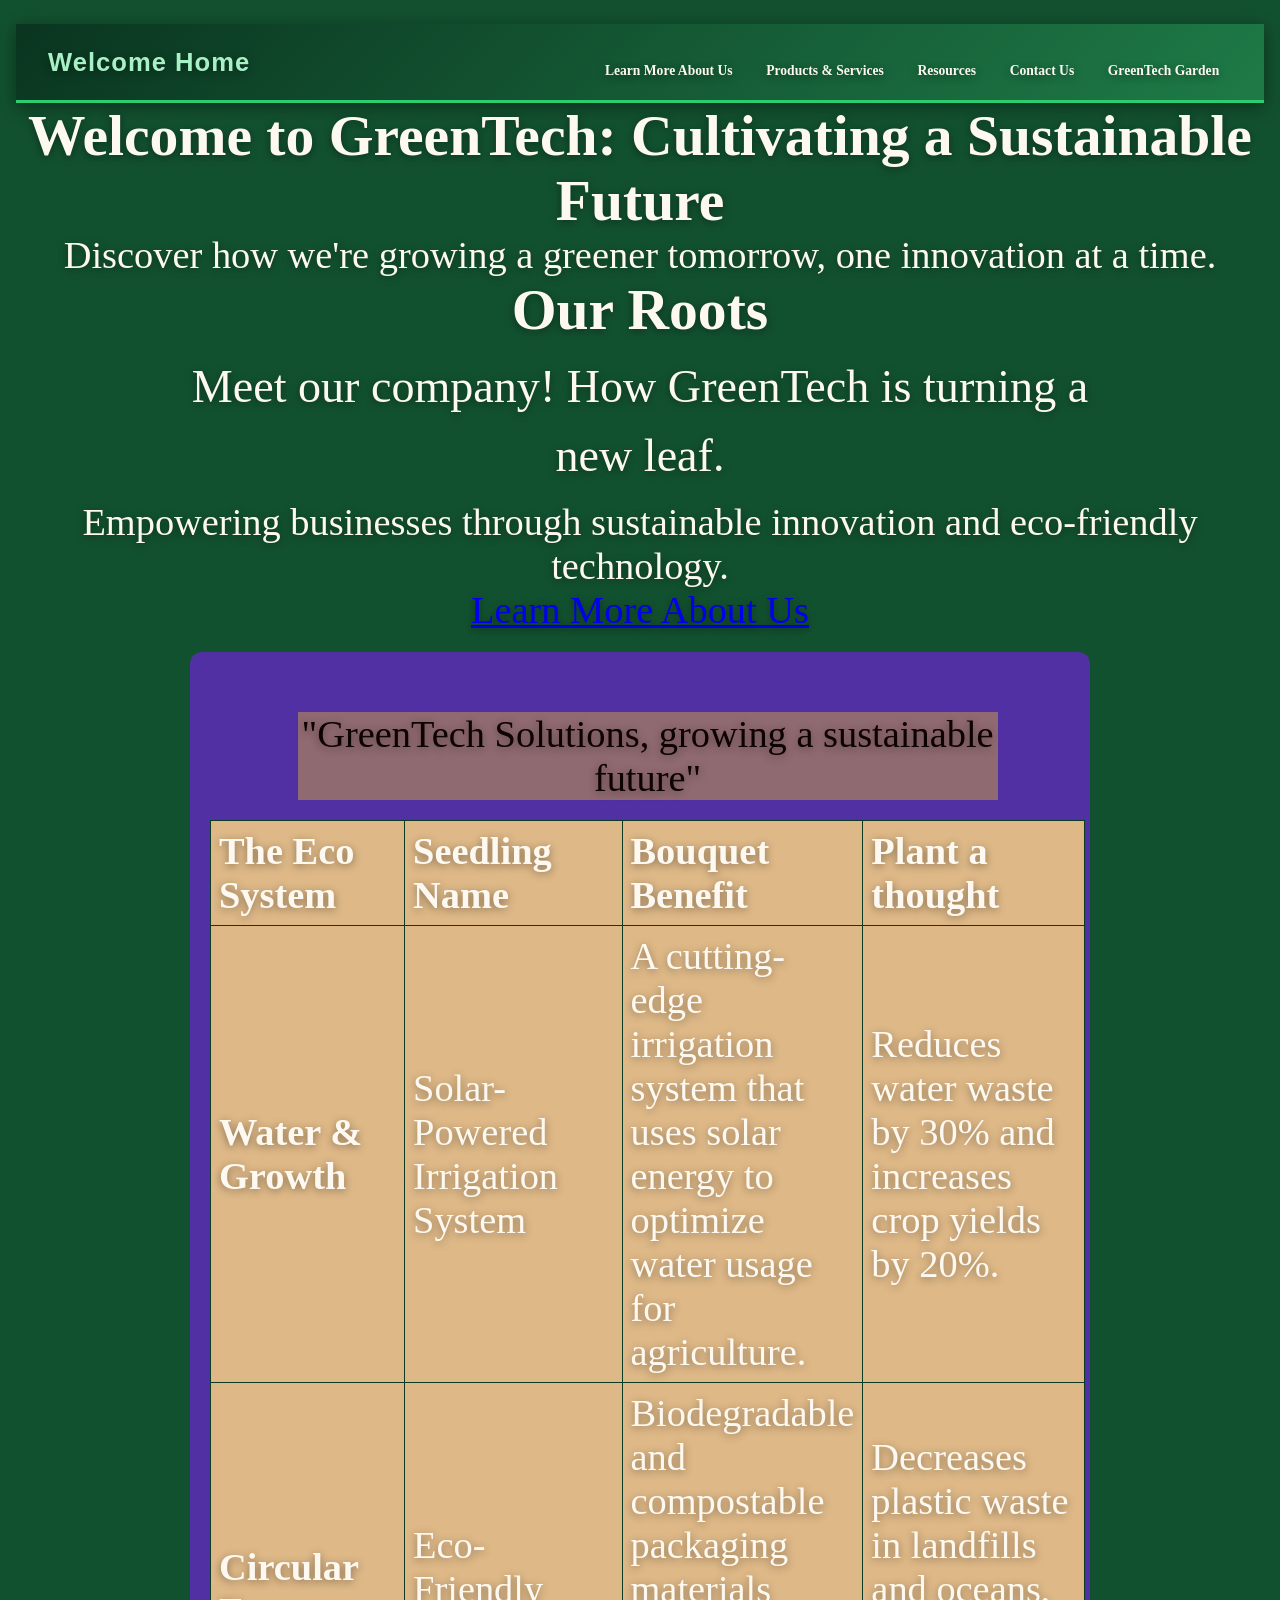
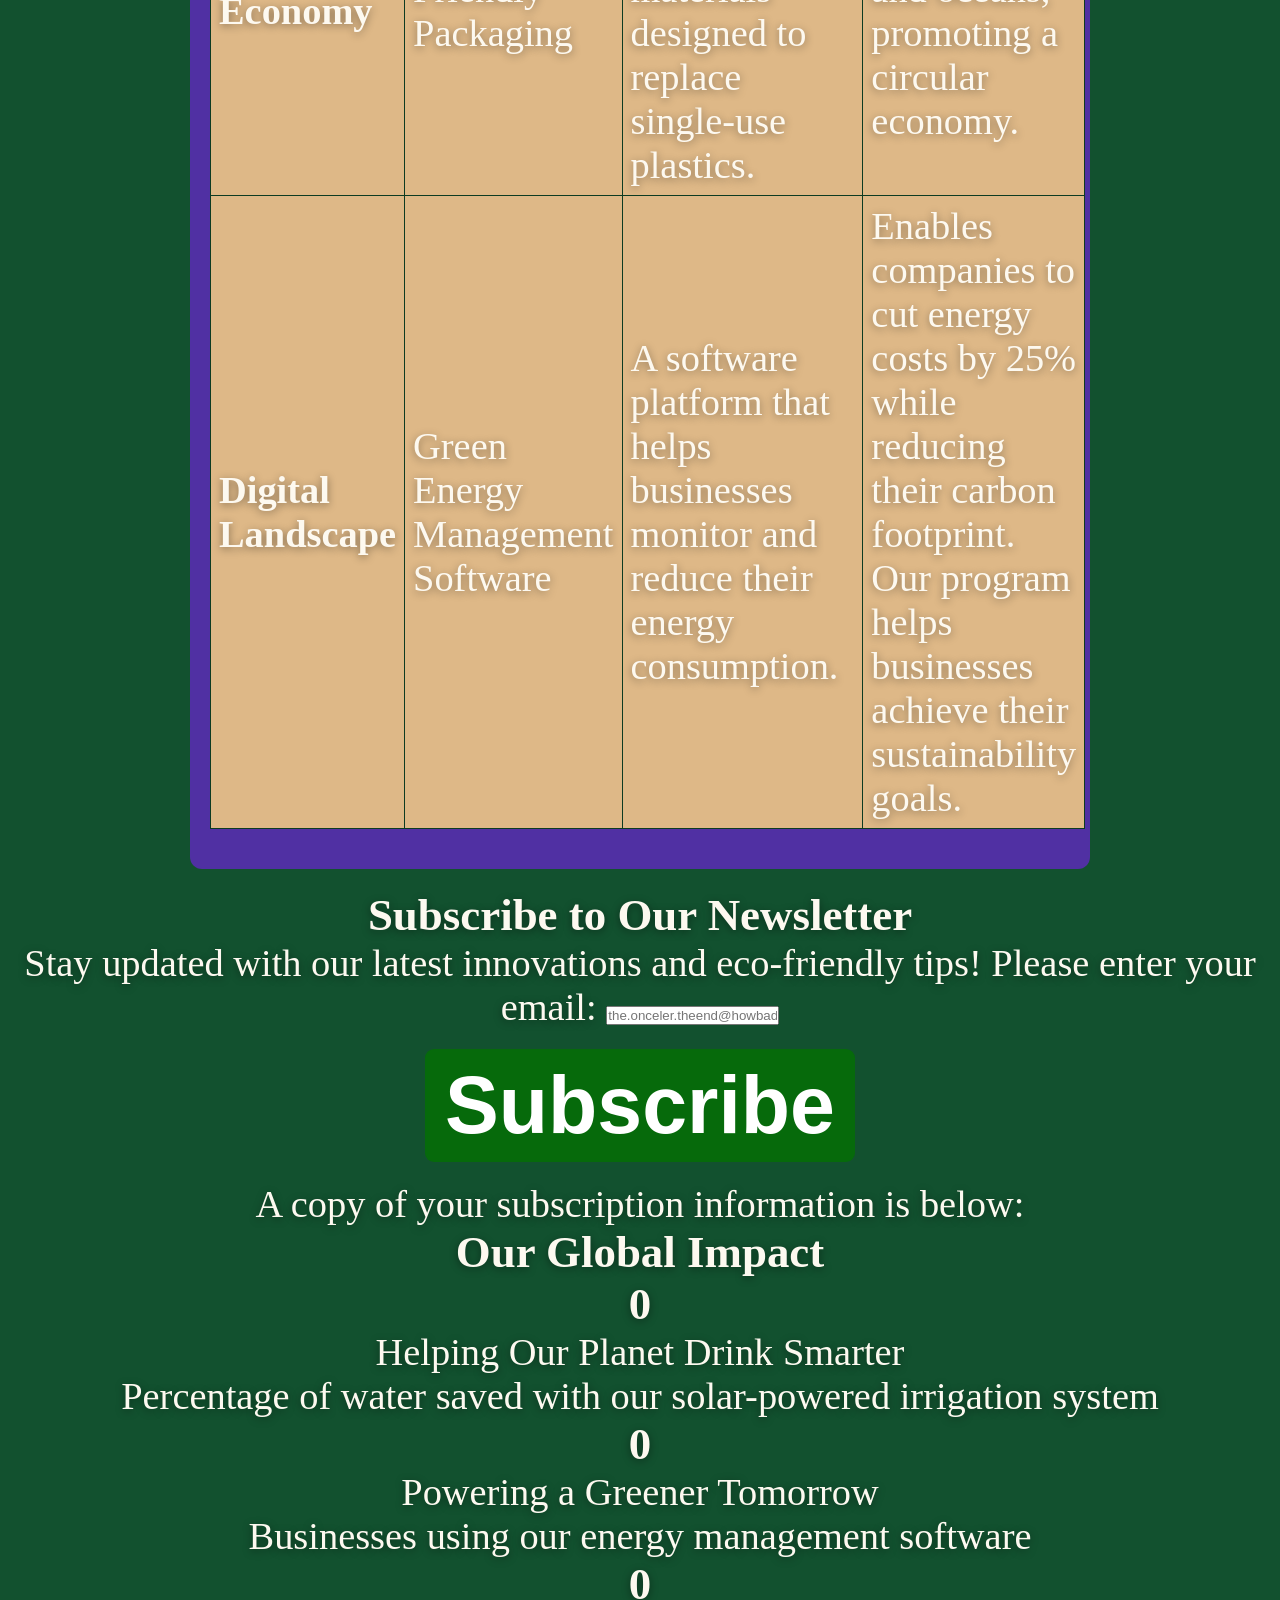
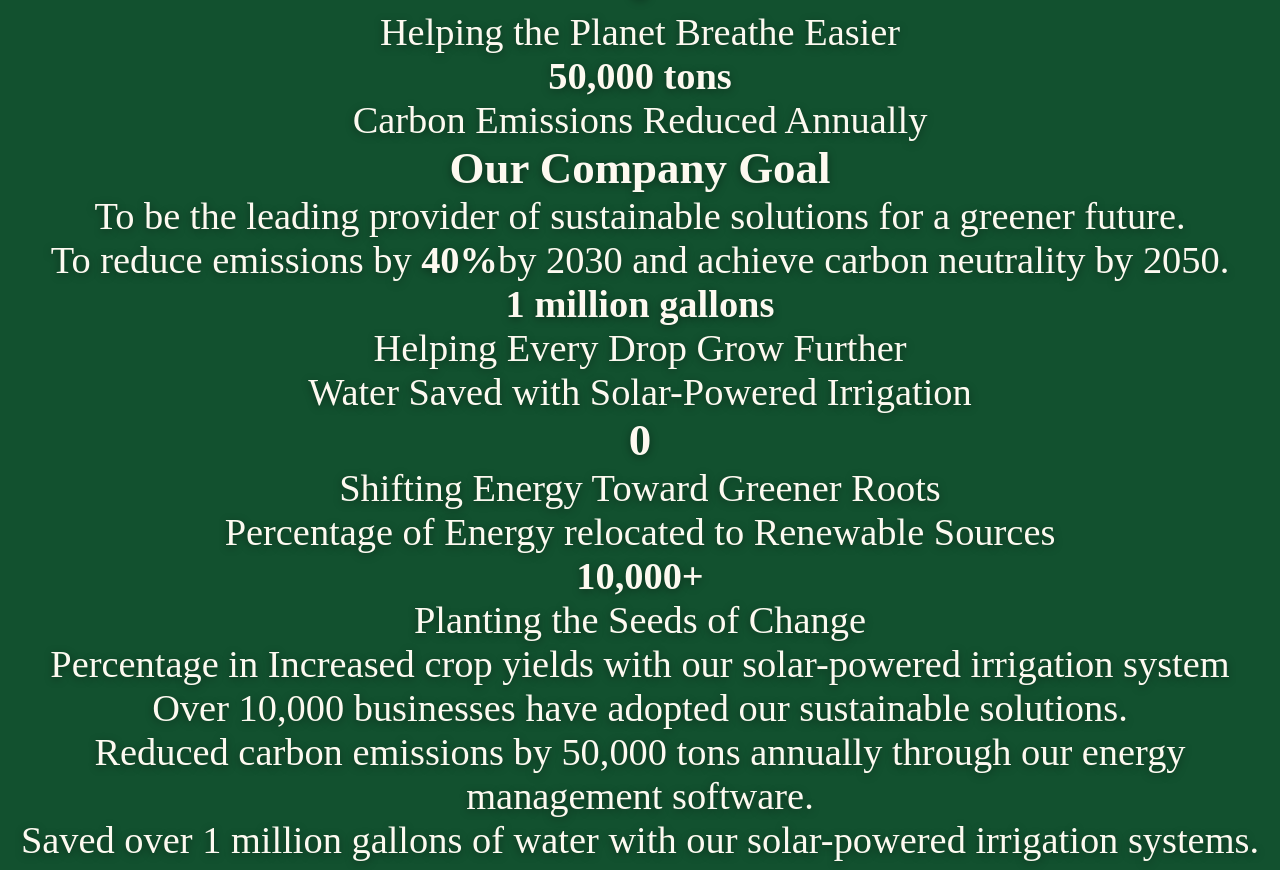
==== commit 8772ebc1: "Whetever I did broke the home page last time. I tried adding an if statement to see if that would he" ====
--- a/index.html
+++ b/index.html
@@ -5,10 +5,10 @@
     <meta charset="UTF-8">
     <meta name="viewport" content="width=device-width, initial-scale=1.0">
     <title>Our Roots</title>
-    <link rel="stylesheet" href="../css/style.css">  
+    <link rel="stylesheet" href="css/style.css">  
 </head>
     <!--Addeed color under head-->
-<body style="background-color: #12512f; color: white;" >
+<body >
     <header class="top-banner">
         <h1>Welcome Home</h1>
         <nav>
--- a/css/style.css
+++ b/css/style.css
@@ -170,7 +170,7 @@
     text-align: left;
 }
 .comparison-table tr:nth-child(even) {
-    background-color: #d9d9d9;
+    background-color: #793d88;
 }
 .product-card:hover {
     transform: translateY(-5px);
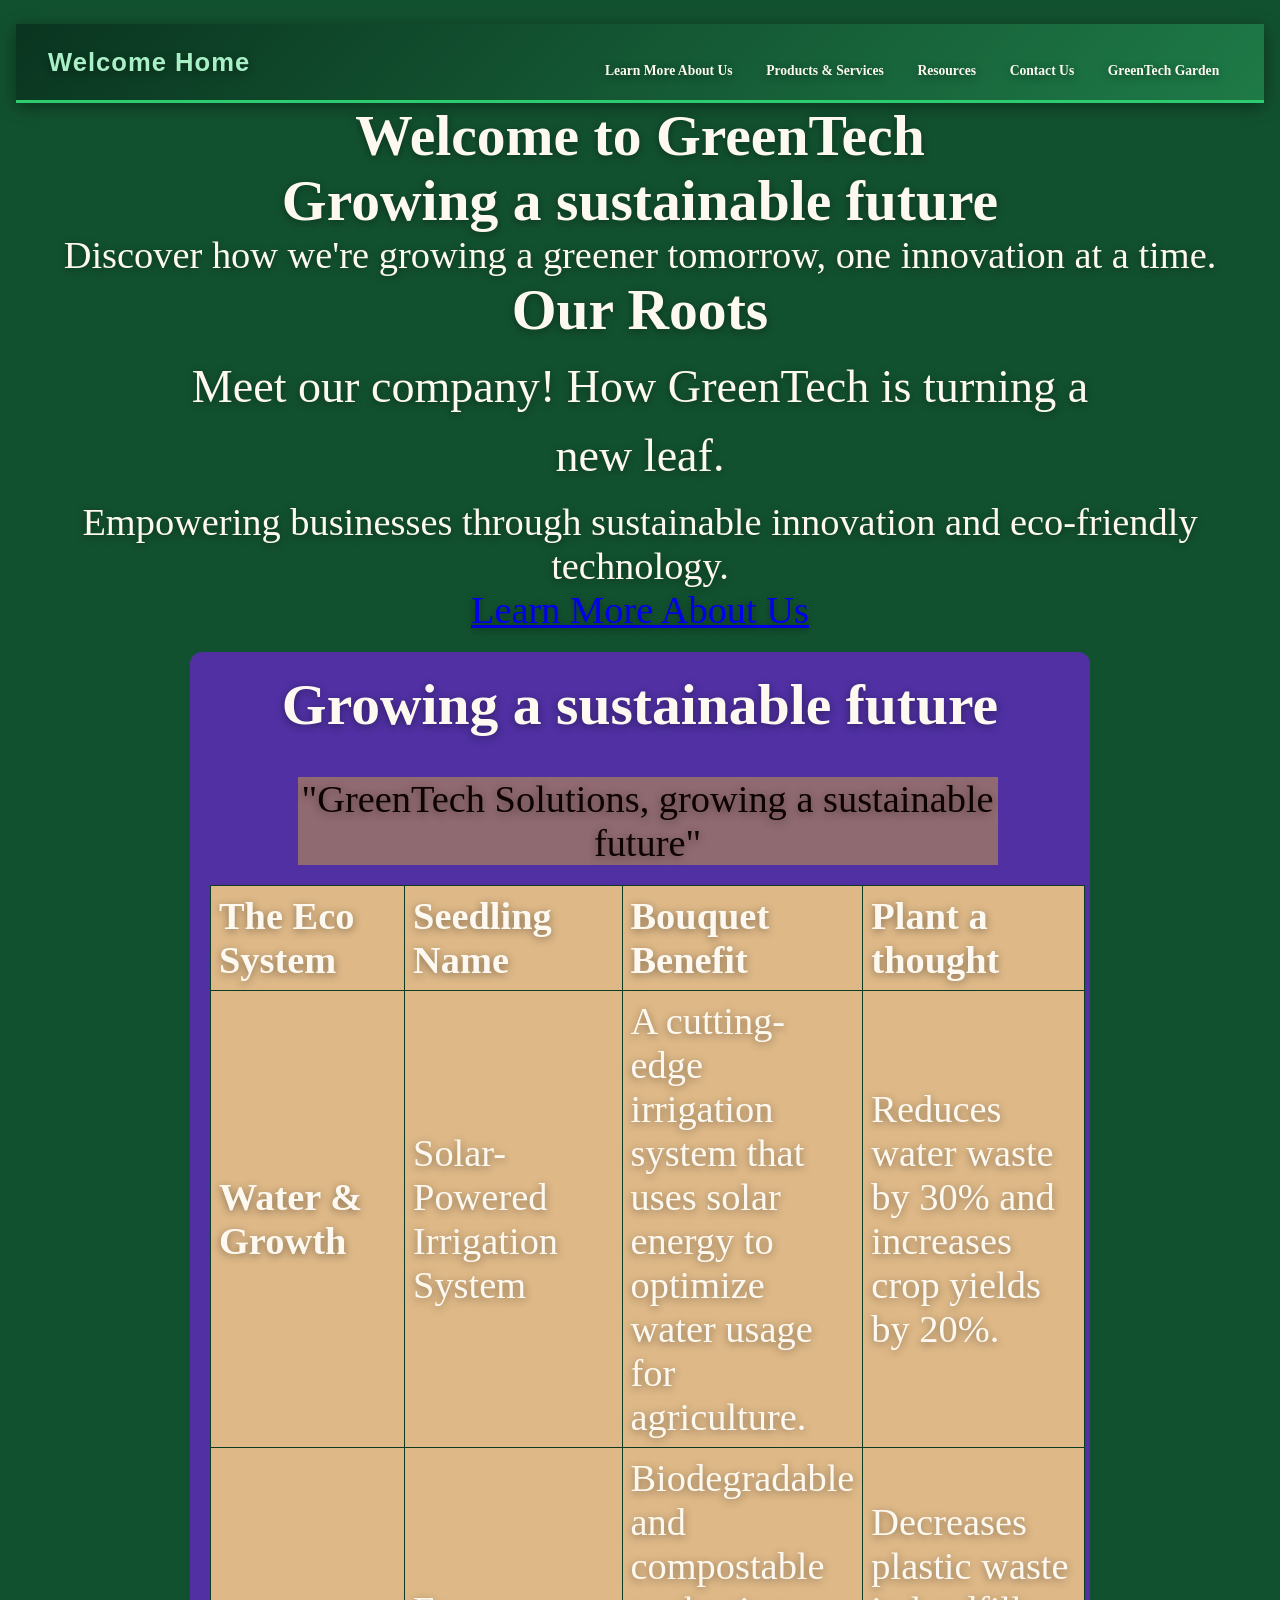
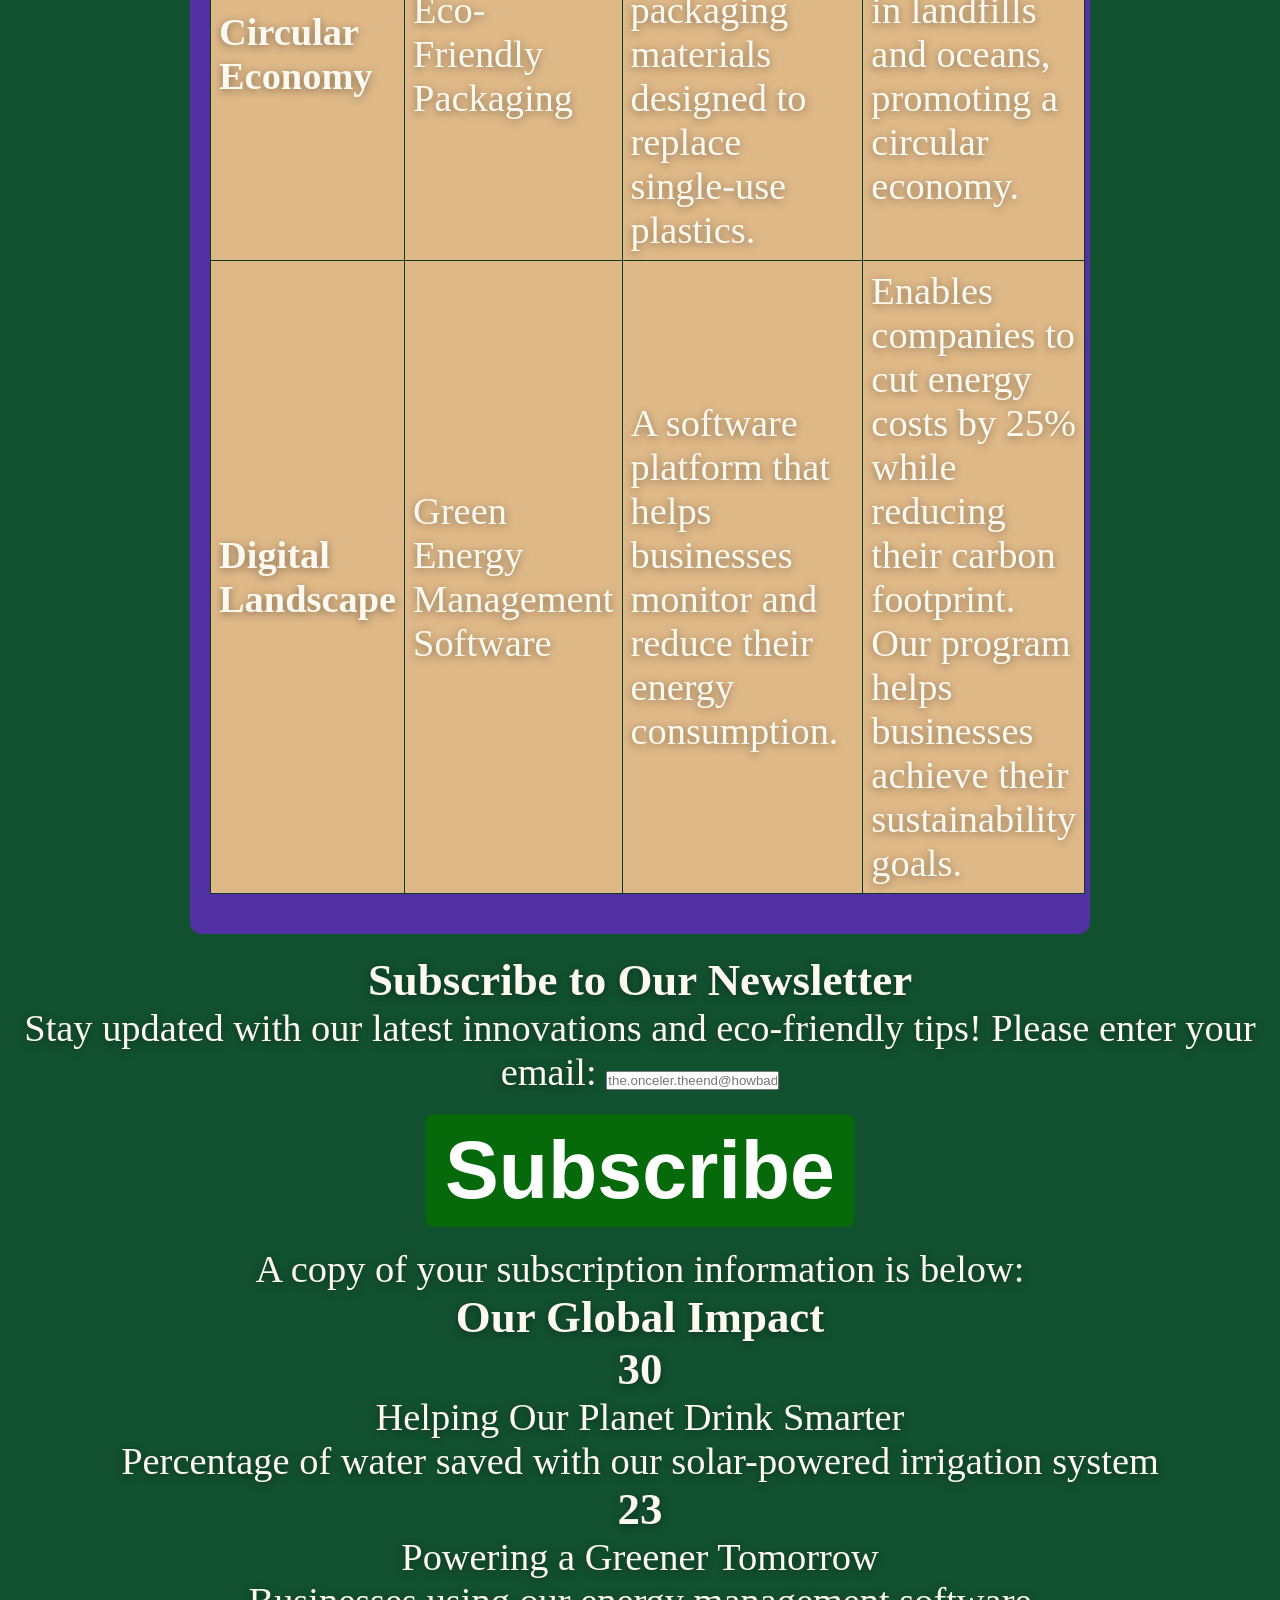
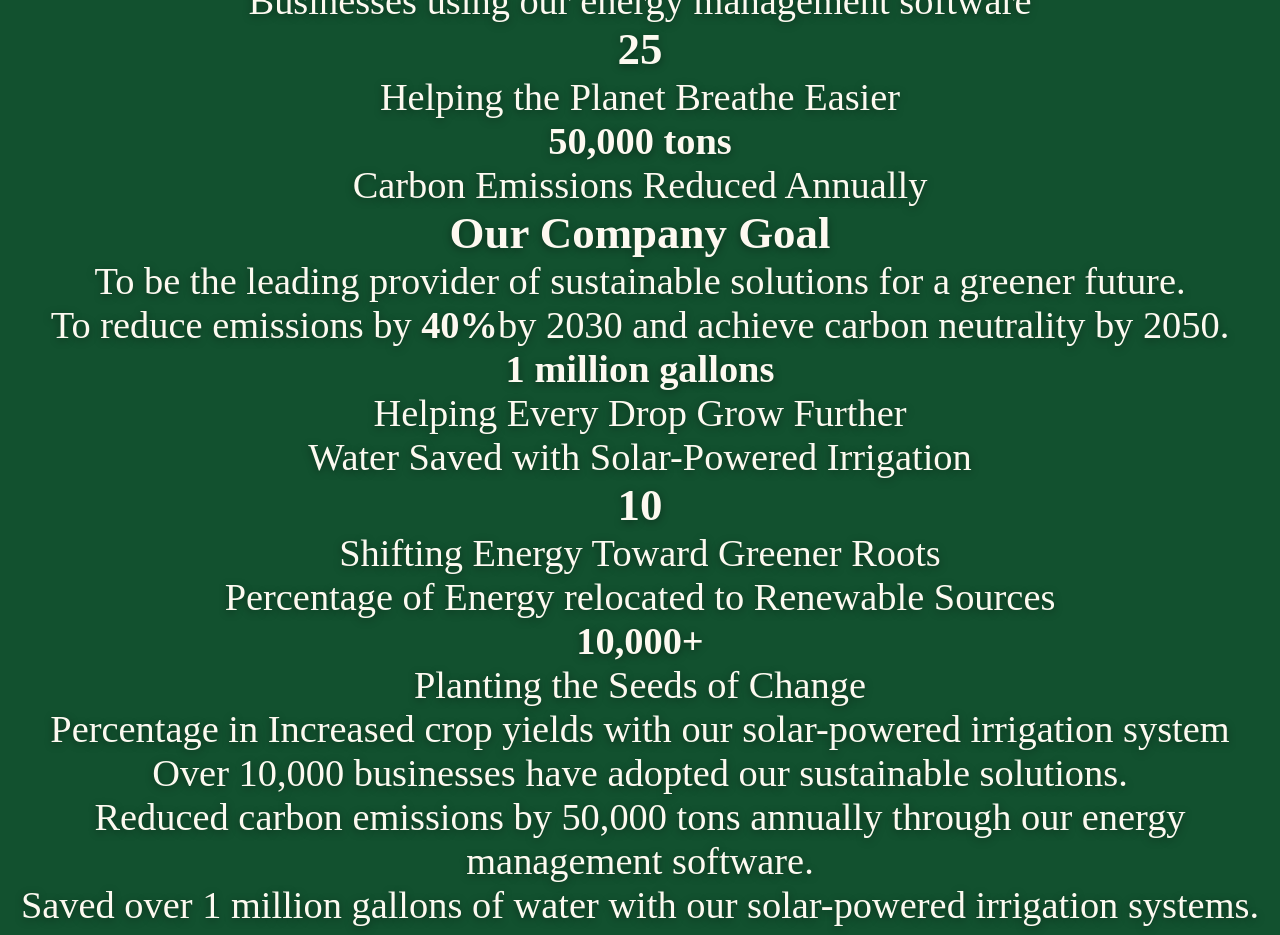
==== commit d3c477ca: "OOOOOOOOOOOOHHHHHHHHHHHHHHHHHH!!!!!!! IT WORKS THE GAME WORKS OMG. I will probally need to lower the" ====
--- a/index.html
+++ b/index.html
@@ -25,7 +25,8 @@
     <main>
         <div class="content-container">
             <section class="hero-section">
-            <h1 class="hero-title">Welcome to GreenTech: Cultivating a Sustainable Future</h1>
+            <h1 class="hero-title">Welcome to GreenTech</h1>
+            <h2 class="subcaption">Growing a sustainable future</h2>
             <p class="hero-subtitle">Discover how we're growing a greener tomorrow, one innovation at a time.</p>
             </section>
         <section class="about-section">
@@ -40,7 +41,7 @@
             <table class="eco-innovation-table">
                 <!--Adjust caption for the table...I dont love it, but I need to focus on major features -->
                 <caption>"GreenTech Solutions, growing a sustainable future"</caption>
-                <thead>
+                    <h2 class="subcaption">Growing a sustainable future</h2>
                     <tr>
                         <th scope="col">The Eco System</th>
                         <th scope="col">Seedling Name</th>
--- a/css/style.css
+++ b/css/style.css
@@ -466,8 +466,8 @@
 }
 .roof-title{
     aspect-ratio: 1;
-    background: #1a4a2a;
-    border: 1px solid #2a6040;
+    background: #8f5535;
+    border: 1px solid #b7a02d;
     display: flex;
     align-items: center;
     justify-content: center;
